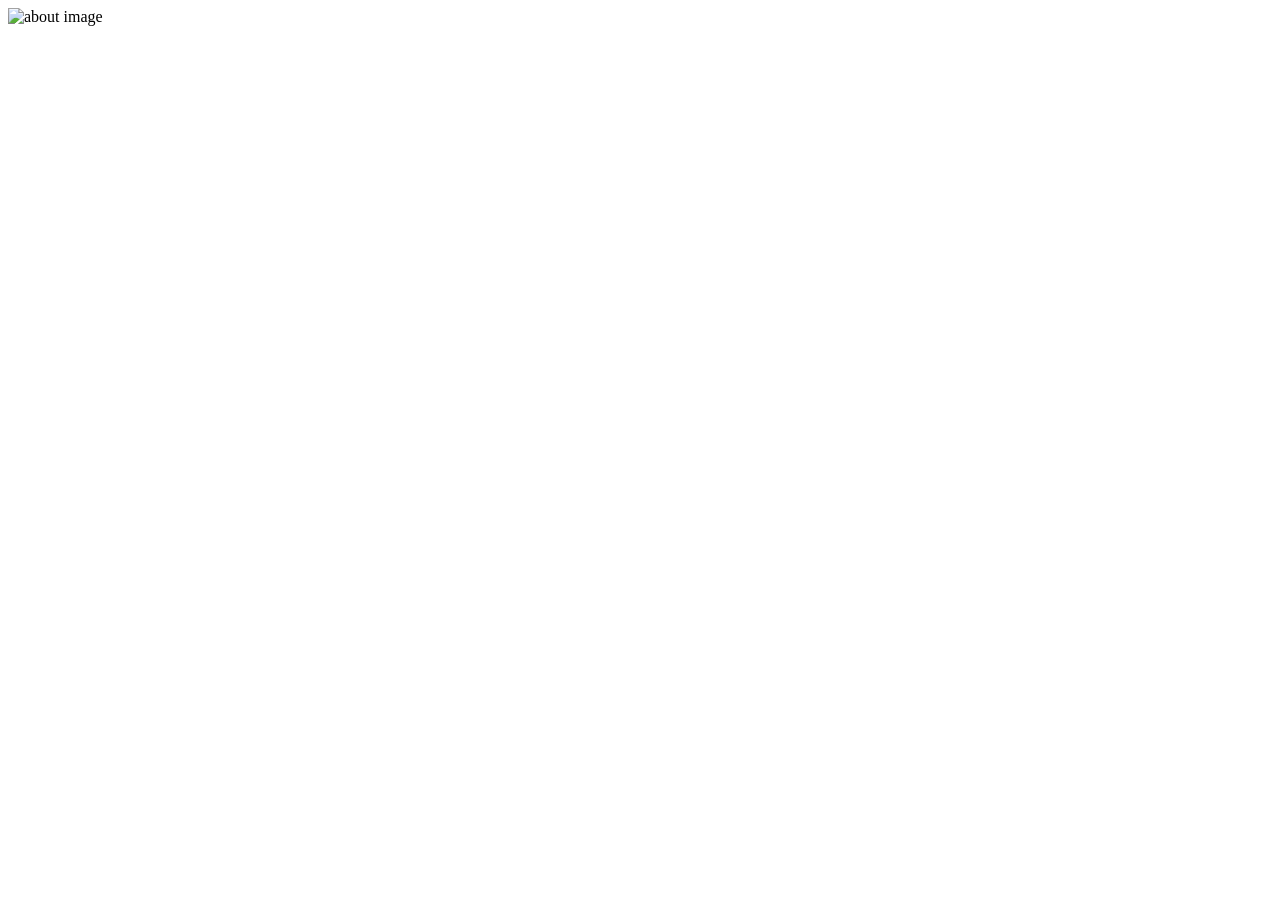
==== HTML/about.html @ 182ed7eb "html completed" ====
<!DOCTYPE html>
<html lang="en">
<head>
    <meta charset="UTF-8">
    <meta name="viewport" content="width=device-width, initial-scale=1.0">
    <title>about</title>
</head>
<body>
    <img src="../ASSETS/image copy.png" alt="about image" width="300px" height="200px">
    
</body>
</htss>
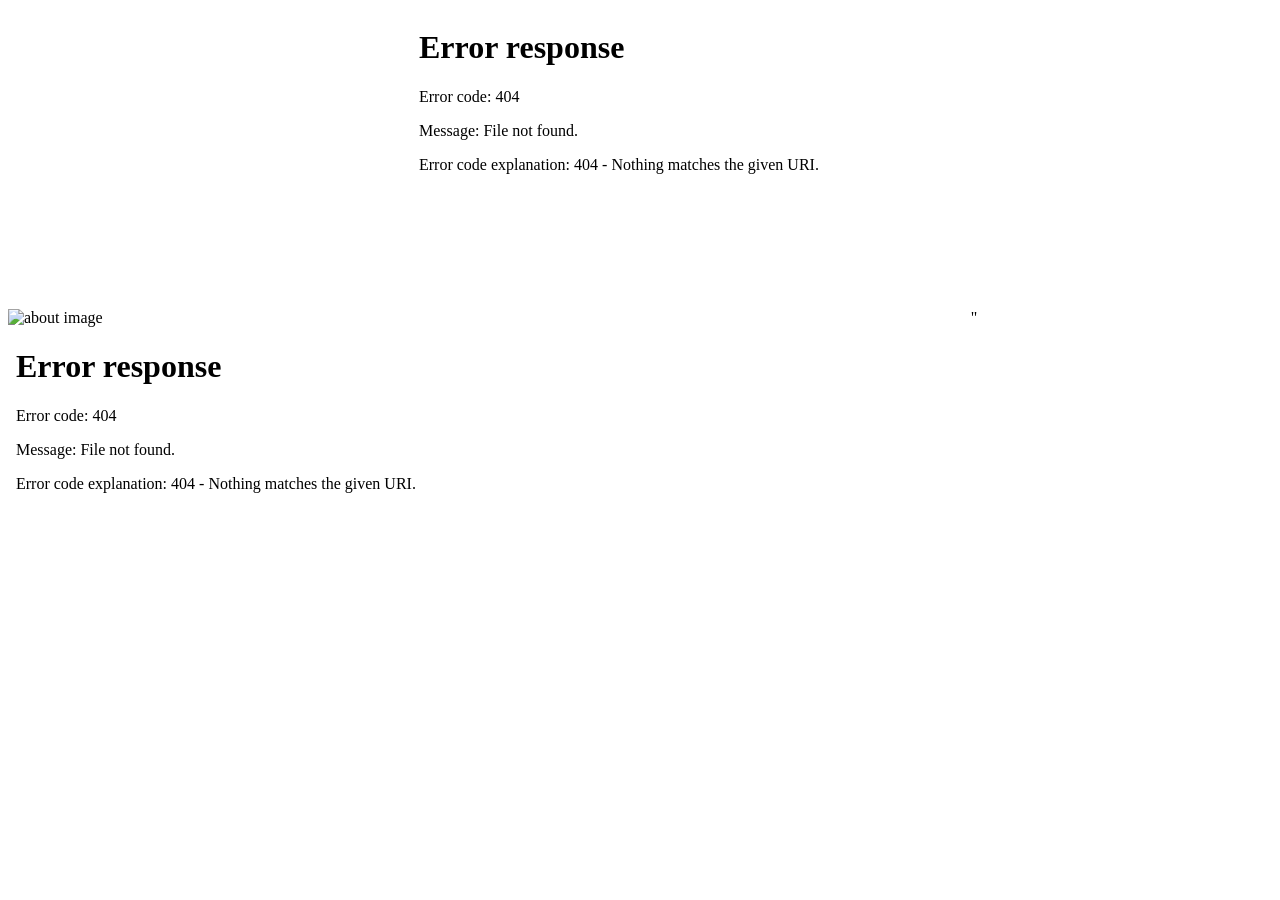
==== commit 215f8881: "basics types of css and box model completed" ====
--- a/HTML/about.html
+++ b/HTML/about.html
@@ -7,6 +7,8 @@
 </head>
 <body>
     <img src="../ASSETS/image copy.png" alt="about image" width="300px" height="200px">
-    
+    <iframe src="https://www.amazon.in/" frameborder="0"></iframe>
+    <iframe width="560" height="315" src="<iframe width="560" height="315" src="https://www.youtube.com/embed/hu_qjwqTUmg?si=394y404xHIxzLPk-" title="YouTube video player" frameborder="0" allow="accelerometer; autoplay; clipboard-write; encrypted-media; gyroscope; picture-in-picture; web-share" referrerpolicy="strict-origin-when-cross-origin" allowfullscreen></iframe>"
+    <iframe width="560" height="315" src="<iframe width="560" height="315" src="https://www.youtube.com/embed/nffLXODytdw?si=uCryYWiahMBjmYTB" title="YouTube video player" frameborder="0" allow="accelerometer; autoplay; clipboard-write; encrypted-media; gyroscope; picture-in-picture; web-share" referrerpolicy="strict-origin-when-cross-origin" allowfullscreen></iframe>
 </body>
 </htss>
